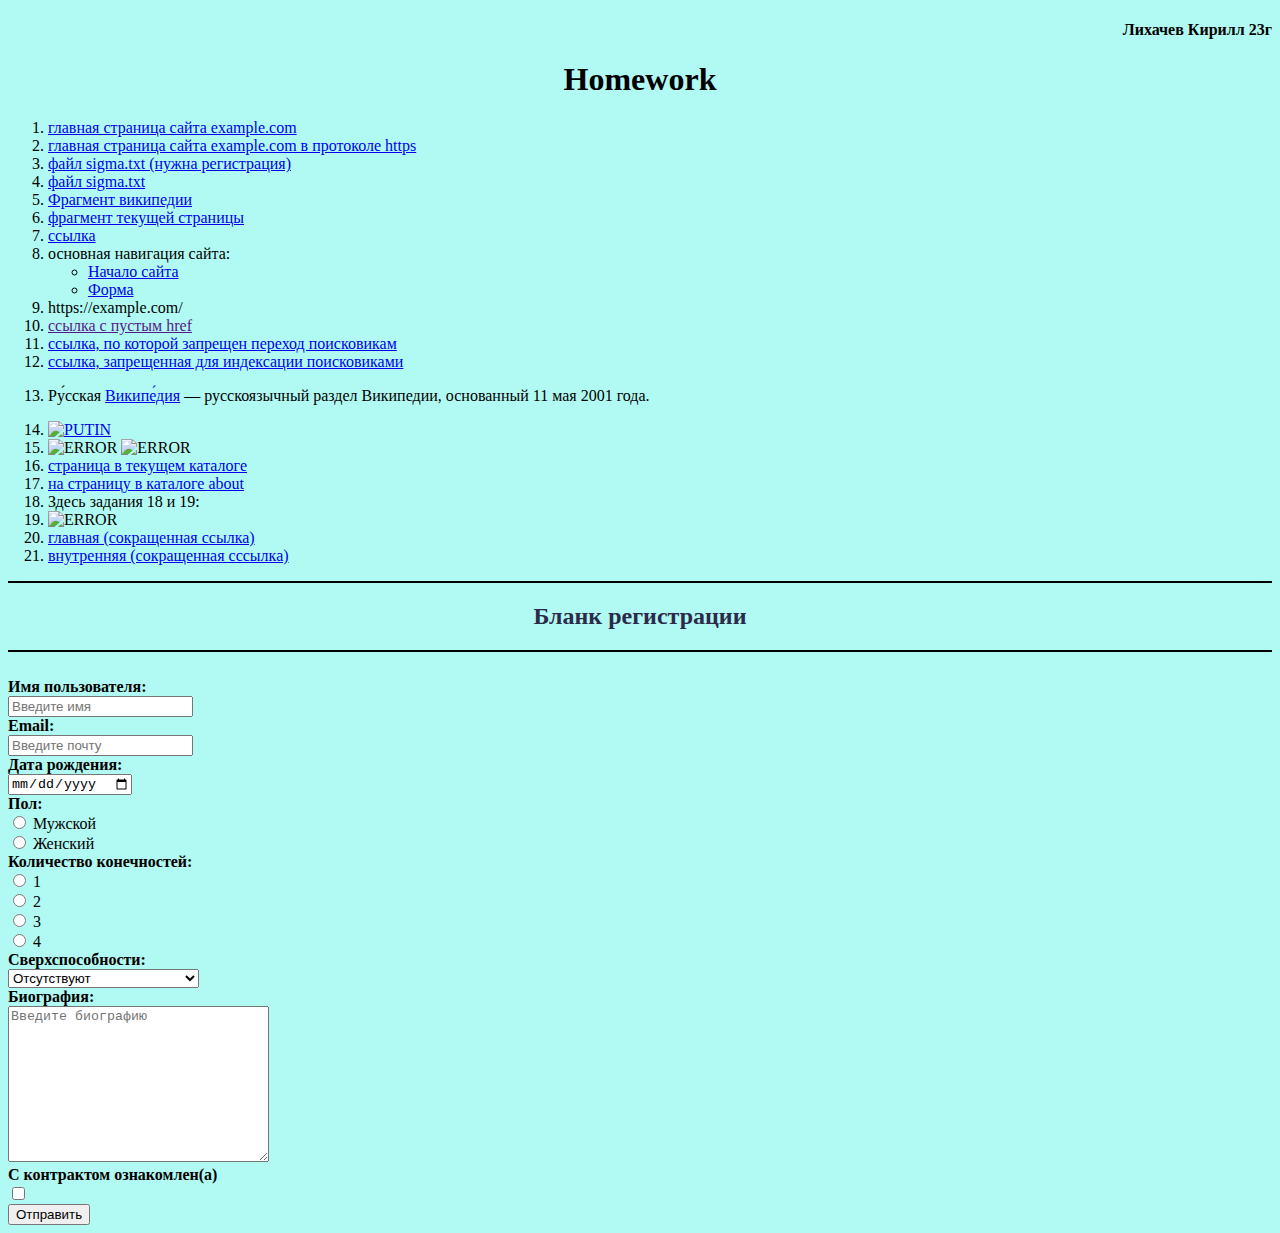
==== index.html @ 8c24b14b "Update index.html" ====
<!DOCTYPE html>
<html lang="ru">

<head>
    <title> 1 задание </title>
    <style>
        
        h2 {
            color: #2C2A4A;
        }
        h4 {
            text-align:right;
        }
        h1, h2{
             text-align:center;
        }
        body{background-color:#b1faf3 ;}
        hr {
            border: none;
            background-color: rgb(0, 0, 0);
            color: rgb(0, 0, 0);
            height: 2px;
        }
    </style>
</head>

<body>
    <h4> Лихачев Кирилл 23г</h4>
    <h1 id="Homework"> Homework </h1>
    <ol>
        <li> <a href="http://example.com">главная страница сайта example.com</a> </li>
        <li> <a href="https://example.com">главная страница сайта example.com в протоколе https</a> </li>
        <li> <a href="ftp://dginni.ru/file/sigma.txt">файл sigma.txt (нужна регистрация)</a> </li>
        <li> <a href="ftp://admin:admin@dginni.ru/file/sigma.txt">файл sigma.txt</a></li>
        <li> <a
                href="https://ru.wikipedia.org/wiki/%D0%90%D1%81%D1%82%D0%B0%D1%84%D0%B5%D0%B9,_%D0%90%D0%BB%D0%B8%D0%BD%D0%B0#:~:text=%5B6%5D.-,%D0%A1%D0%B5%D0%BC%D1%8C%D1%8F,-%5B%D0%BF%D1%80%D0%B0%D0%B2%D0%B8%D1%82%D1%8C%20%7C">Фрагмент
                википедии</a> </li>
        <li> <a href="#123">фрагмент текущей страницы</a> </li>
        <li> <a
                href="https://www.citilink.ru/catalog/noutbuki/?text=%D0%BD%D0%BE%D1%83%D1%82%D0%B1%D1%83%D0%BA&p=2">ссылка</a>
        </li>
        <li>основная навигация сайта:
            <nav>
                <ul>
                    <li><a href="#Homework" title="Задания для Веб разработки">Начало сайта</a></li>
                    <li><a href="#form" title="Регистрационная форма">Форма</a></li>
                </ul>
            </nav>
        </li>
        <li> <a> https://example.com/ </a> </li>
        <li> <a href="">ссылка с пустым href</a> </li>
        <li> <a href="https://vseigru.net/" rel="nofollow">ссылка, по которой запрещен переход поисковикам</a> </li>
        <li><!--<noindex>--><a href="https://vseigru.net/">ссылка, запрещенная для индексации поисковиками</a><!--</noindex>--></li>
        <li>
            <a id="123"></a>
            <p>Ру́сская <a title="13) контекстную в тексте абзаца" href="https://ru.wikipedia.org/">Википе́дия</a> —
                русскоязычный раздел Википедии, основанный 11 мая 2001 года.</p>
        </li>
        <li> <a href="https://www.gosuslugi.ru/"><img
                    src="https://gorzavod.ru/wp-content/uploads/2021/10/0c6c78404cf1f711608205420.jpg"
                    title="ссылка-изображение" alt="PUTIN" width="150"></a></li>
        <li>
            <img src="https://webgolovolomki.com/wp-content/uploads/2021/01/znimok-ekrana-2021-01-23-o-19.46.15.png"
                alt="ERROR" usemap="#push" title="ссылки из прямоугольных облостей картинки" width="150"
                height="100">
            <map name="push">
                <area shape="rect" coords="27,19,120,80" href="https://moodle.kubsu.ru/"
                    title="ссылки из прямоугольных облостей картинки" alt="ERROR">
            </map>
            <img src="https://irecommend.ru/sites/default/files/product-images/144821/cS6lCcP4oqOoETPi5kFqYQ.jpg"
                title="ссылки из круглых областей картинки" alt="ERROR" usemap="#nopush" width="150" height="100">
            <map name="nopush">
                <area shape="circle" coords="73,45,23" title="ссылки из круглых областей картинки"
                    href="https://encrypted-tbn0.gstatic.com/images?q=tbn:ANd9GcR4J6ZgxyWGU0JUVZEE5BH24QgYCLa6yUlz_yX9v7jZI19_FVjfSHb3dLUUVl8Tn3AHGh4&usqp=CAU"
                    alt="ERROR">
            </map>
        </li>
        <li>
            <a href="Panthera_tigris.html">страница в текущем каталоге</a>
        </li>
        <li>
            <a href="about/web.html">на страницу в каталоге about</a>
        </li>
        <li>Здесь задания 18 и 19:</li>
        <li>
            <img src="https://encrypted-tbn0.gstatic.com/images?q=tbn:ANd9GcTrG4LdqjAzrh626huumTRZTFtD4g0A2zc_hg&usqp=CAU"
                alt="ERROR" usemap="#18&19" title="перейти к заданиям 18 и 19" width="100" height="65">

            <map name="18&19">
                <area shape="rect" title="перейти к заданиям 18 и 19" coords="5,19,95,45"
                    href="about/teir/navigation.html" alt="ERROR">
            </map>
        <li><a href="/index.html">главная (сокращенная ссылка)</a></li>
        <li>
            <a href="/Panthera_tigris.html">внутренняя (сокращенная сссылка)</a>
        </li>
    </ol>
    <hr><h2>Бланк регистрации</h2><hr>
    <br>
    <form action="/" method="POST"> <a id="form"></a>
        <b><label for="UserName">Имя пользователя:</label></b><br>
        <input id="UserName" type="text" placeholder="Введите имя" name="UserName" required><br>
        <b><label for="userEmail">Email:</label></b><br>
        <input id="userEmail" type="email" placeholder="Введите почту" name="UserEmail" required><br>
        <b><label for="date">Дата рождения:</label></b><br>
        <input id="date" type="date" name="UserDate" required><br>
        <b>Пол:</b><br>
        <input type="radio" id="man" name="gender" required>
        <label for="man">Мужской</label><br>
        <input type="radio" id="woman" name="gender" required>
        <label for="woman">Женский</label><br>
        <b>Количество конечностей:</b><br>
        <input type="radio" id="1-" name="limbs" required>
        <label for="1-">1</label> <br>
        <input type="radio" id="2-" name="limbs" required>
        <label for="2-">2</label> <br>
        <input type="radio" id="3-" name="limbs" required>
        <label for="3-">3</label> <br>
        <input type="radio" id="4-" name="limbs" required>
        <label for="4-">4</label> <br>
        <b><label for="superpowers">Сверхспособности:</label></b><br>
        <select id="superpowers" name="superpower">
            <option value="Missing">Отсутствуют</option>
            <option value="Immortality">Бессмертие</option>
            <option value="Passing">Прохождение сквозь стены</option>
            <option value="Levitation">Левитация</option>
        </select><br>
            <b><label for="bio">Биография:</label></b><br>
            <textarea name="biog" id="bio" cols="30" rows="10" placeholder="Введите биографию"></textarea><br>
        <b><label for="introduction">С контрактом ознакомлен(а)<br>
            <input type="checkbox" id="introduction" name="introduction" required>
        </label></b><br>

        <input type="submit" value="Отправить" />

    </form>
</body>
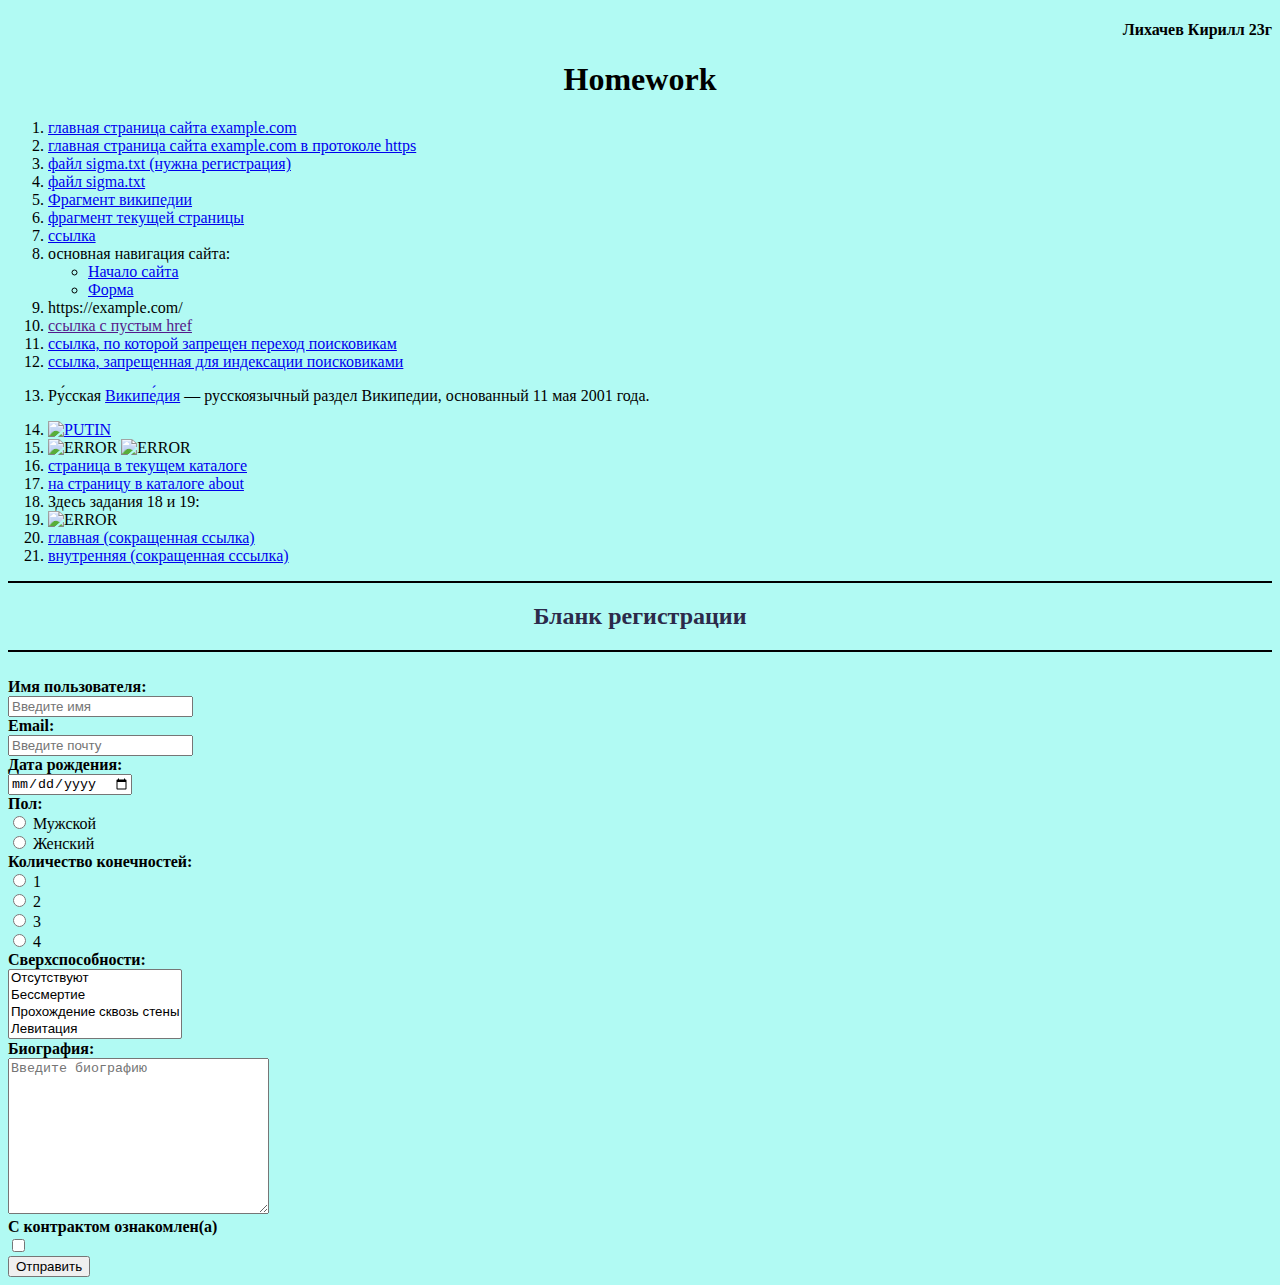
==== commit 7db5901d: "Update index.html" ====
--- a/index.html
+++ b/index.html
@@ -3,8 +3,7 @@
 
 <head>
     <title> 1 задание </title>
-    <style>
-        
+    <style>    
         h2 {
             color: #2C2A4A;
         }
@@ -54,25 +53,24 @@
         <li>
             <a id="123"></a>
             <p>Ру́сская <a title="13) контекстную в тексте абзаца" href="https://ru.wikipedia.org/">Википе́дия</a> —
-                русскоязычный раздел Википедии, основанный 11 мая 2001 года.</p>
+            русскоязычный раздел Википедии, основанный 11 мая 2001 года.</p>
         </li>
-        <li> <a href="https://www.gosuslugi.ru/"><img
-                    src="https://gorzavod.ru/wp-content/uploads/2021/10/0c6c78404cf1f711608205420.jpg"
-                    title="ссылка-изображение" alt="PUTIN" width="150"></a></li>
+        <li> <a href="https://www.gosuslugi.ru/"><img src="https://gorzavod.ru/wp-content/uploads/2021/10/0c6c78404cf1f711608205420.jpg"
+             title="ссылка-изображение" alt="PUTIN" width="150"></a></li>
         <li>
             <img src="https://webgolovolomki.com/wp-content/uploads/2021/01/znimok-ekrana-2021-01-23-o-19.46.15.png"
-                alt="ERROR" usemap="#push" title="ссылки из прямоугольных облостей картинки" width="150"
-                height="100">
+            alt="ERROR" usemap="#push" title="ссылки из прямоугольных облостей картинки" width="150" height="100">
+                                                                                                                
             <map name="push">
-                <area shape="rect" coords="27,19,120,80" href="https://moodle.kubsu.ru/"
-                    title="ссылки из прямоугольных облостей картинки" alt="ERROR">
+                <area shape="rect" coords="27,19,120,80" href="https://moodle.kubsu.ru/" title="ссылки из прямоугольных облостей картинки" alt="ERROR">
             </map>
+                                                                                                                                                      
             <img src="https://irecommend.ru/sites/default/files/product-images/144821/cS6lCcP4oqOoETPi5kFqYQ.jpg"
-                title="ссылки из круглых областей картинки" alt="ERROR" usemap="#nopush" width="150" height="100">
+            title="ссылки из круглых областей картинки" alt="ERROR" usemap="#nopush" width="150" height="100">
+                                                                                                                 
             <map name="nopush">
-                <area shape="circle" coords="73,45,23" title="ссылки из круглых областей картинки"
-                    href="https://encrypted-tbn0.gstatic.com/images?q=tbn:ANd9GcR4J6ZgxyWGU0JUVZEE5BH24QgYCLa6yUlz_yX9v7jZI19_FVjfSHb3dLUUVl8Tn3AHGh4&usqp=CAU"
-                    alt="ERROR">
+                <area shape="circle" coords="73,45,23" title="ссылки из круглых областей картинки" alt="ERROR"
+                href="https://encrypted-tbn0.gstatic.com/images?q=tbn:ANd9GcR4J6ZgxyWGU0JUVZEE5BH24QgYCLa6yUlz_yX9v7jZI19_FVjfSHb3dLUUVl8Tn3AHGh4&usqp=CAU">
             </map>
         </li>
         <li>
@@ -84,31 +82,33 @@
         <li>Здесь задания 18 и 19:</li>
         <li>
             <img src="https://encrypted-tbn0.gstatic.com/images?q=tbn:ANd9GcTrG4LdqjAzrh626huumTRZTFtD4g0A2zc_hg&usqp=CAU"
-                alt="ERROR" usemap="#18&19" title="перейти к заданиям 18 и 19" width="100" height="65">
+            alt="ERROR" usemap="#18&19" title="перейти к заданиям 18 и 19" width="100" height="65">
 
             <map name="18&19">
-                <area shape="rect" title="перейти к заданиям 18 и 19" coords="5,19,95,45"
-                    href="about/teir/navigation.html" alt="ERROR">
+                <area shape="rect" title="перейти к заданиям 18 и 19" coords="5,19,95,45" href="about/teir/navigation.html" alt="ERROR">
             </map>
+        </li>
         <li><a href="/index.html">главная (сокращенная ссылка)</a></li>
-        <li>
-            <a href="/Panthera_tigris.html">внутренняя (сокращенная сссылка)</a>
-        </li>
+        <li><a href="/Panthera_tigris.html">внутренняя (сокращенная сссылка)</a></li>
     </ol>
     <hr><h2>Бланк регистрации</h2><hr>
     <br>
     <form action="/" method="POST"> <a id="form"></a>
         <b><label for="UserName">Имя пользователя:</label></b><br>
         <input id="UserName" type="text" placeholder="Введите имя" name="UserName" required><br>
+                                                                                  
         <b><label for="userEmail">Email:</label></b><br>
         <input id="userEmail" type="email" placeholder="Введите почту" name="UserEmail" required><br>
+                                                                                       
         <b><label for="date">Дата рождения:</label></b><br>
         <input id="date" type="date" name="UserDate" required><br>
+                                                    
         <b>Пол:</b><br>
         <input type="radio" id="man" name="gender" required>
         <label for="man">Мужской</label><br>
         <input type="radio" id="woman" name="gender" required>
         <label for="woman">Женский</label><br>
+                          
         <b>Количество конечностей:</b><br>
         <input type="radio" id="1-" name="limbs" required>
         <label for="1-">1</label> <br>
@@ -118,15 +118,18 @@
         <label for="3-">3</label> <br>
         <input type="radio" id="4-" name="limbs" required>
         <label for="4-">4</label> <br>
+                       
         <b><label for="superpowers">Сверхспособности:</label></b><br>
-        <select id="superpowers" name="superpower">
+        <select id="superpowers" name="superpower" multiple="multiple">
             <option value="Missing">Отсутствуют</option>
             <option value="Immortality">Бессмертие</option>
             <option value="Passing">Прохождение сквозь стены</option>
             <option value="Levitation">Левитация</option>
         </select><br>
-            <b><label for="bio">Биография:</label></b><br>
-            <textarea name="biog" id="bio" cols="30" rows="10" placeholder="Введите биографию"></textarea><br>
+                                      
+        <b><label for="bio">Биография:</label></b><br>
+        <textarea name="biog" id="bio" cols="30" rows="10" placeholder="Введите биографию"></textarea><br>
+                                                                                              
         <b><label for="introduction">С контрактом ознакомлен(а)<br>
             <input type="checkbox" id="introduction" name="introduction" required>
         </label></b><br>
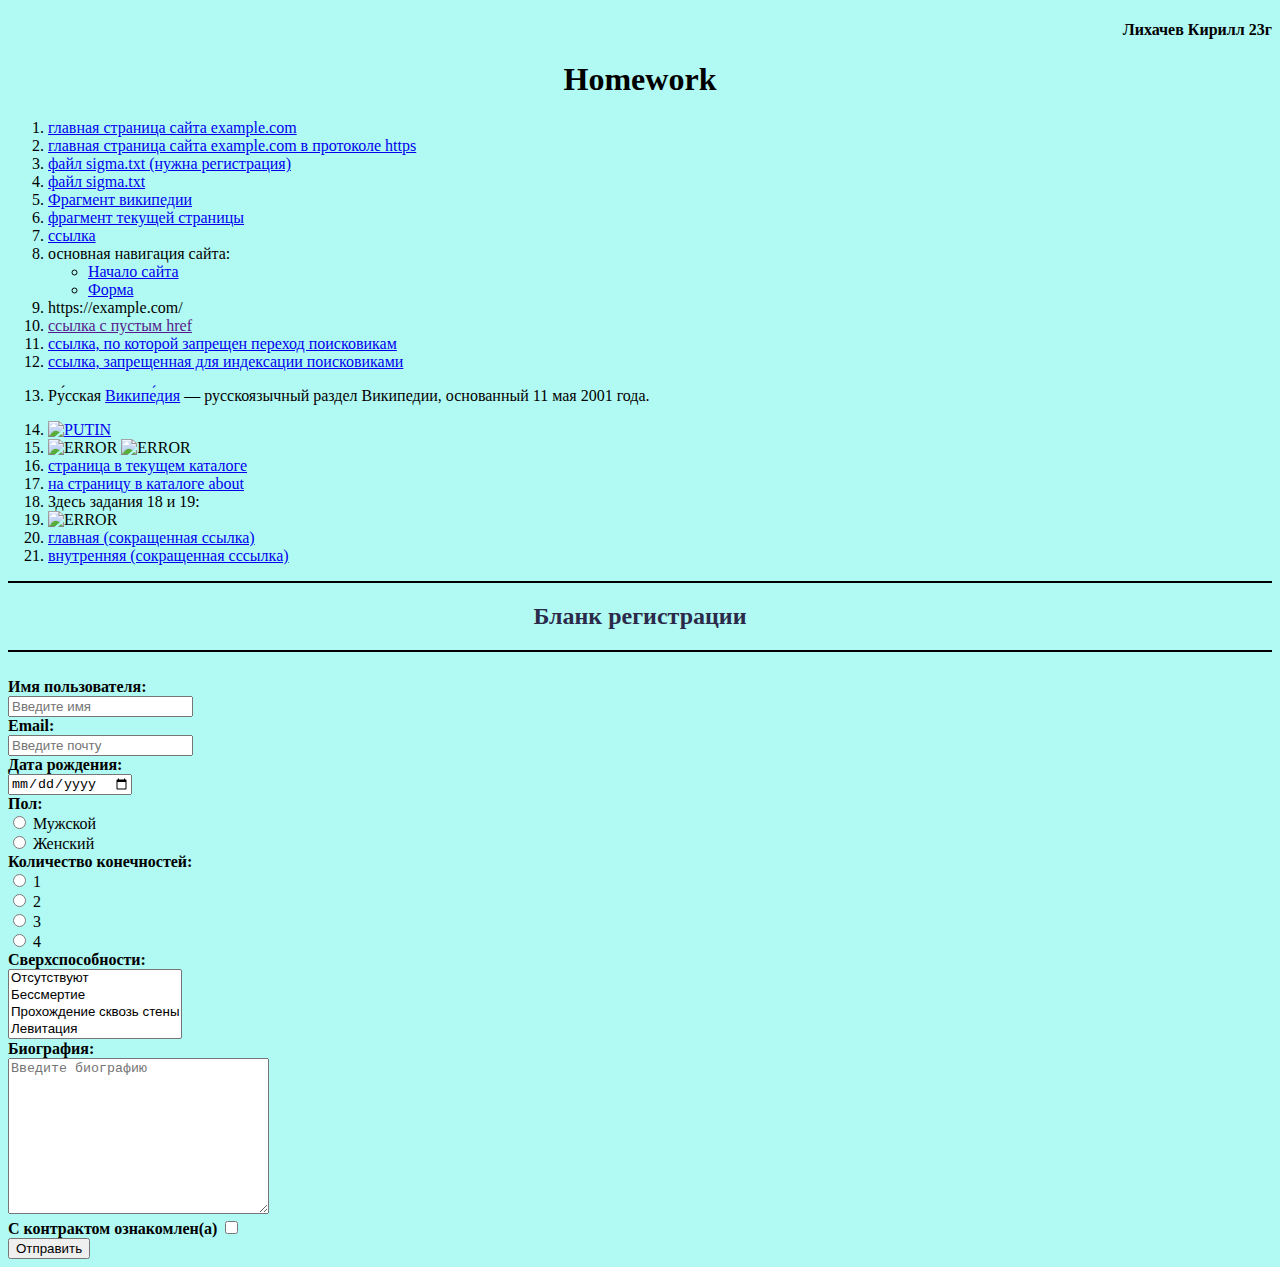
==== commit 5c64802d: "Update index.html" ====
--- a/index.html
+++ b/index.html
@@ -130,7 +130,7 @@
         <b><label for="bio">Биография:</label></b><br>
         <textarea name="biog" id="bio" cols="30" rows="10" placeholder="Введите биографию"></textarea><br>
                                                                                               
-        <b><label for="introduction">С контрактом ознакомлен(а)<br>
+        <b><label for="introduction">С контрактом ознакомлен(а)
             <input type="checkbox" id="introduction" name="introduction" required>
         </label></b><br>
 
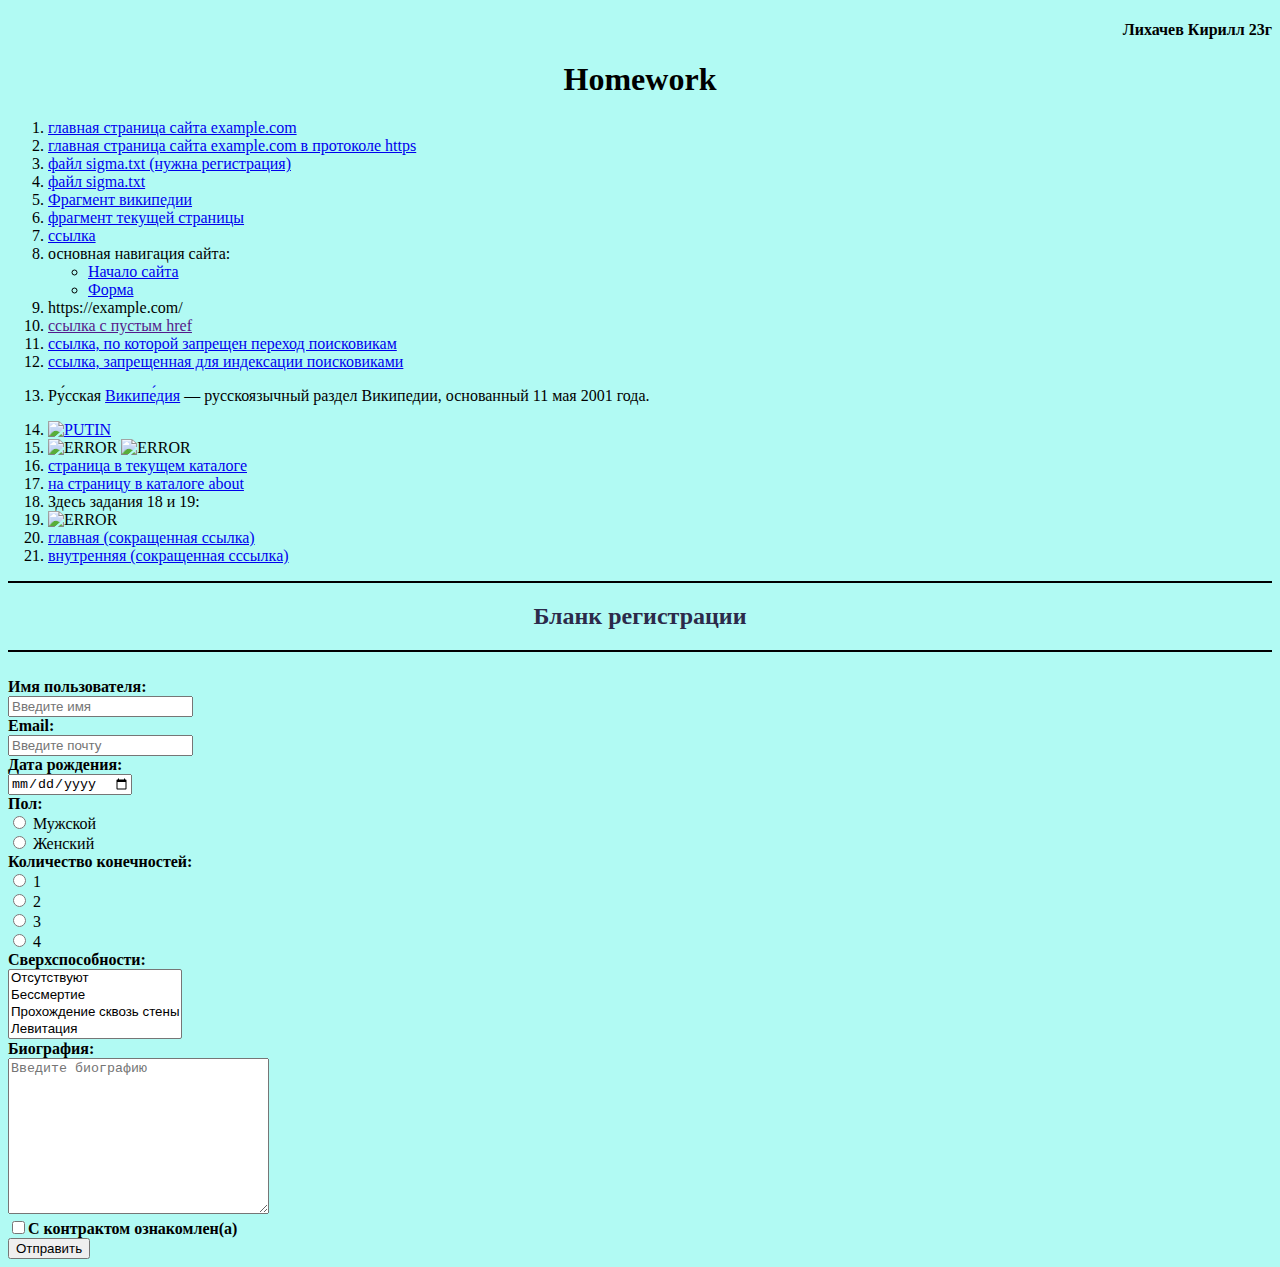
==== commit 91c8579e: "Update index.html" ====
--- a/index.html
+++ b/index.html
@@ -130,9 +130,7 @@
         <b><label for="bio">Биография:</label></b><br>
         <textarea name="biog" id="bio" cols="30" rows="10" placeholder="Введите биографию"></textarea><br>
                                                                                               
-        <b><label for="introduction">С контрактом ознакомлен(а)
-            <input type="checkbox" id="introduction" name="introduction" required>
-        </label></b><br>
+        <b><label for="introduction"><input type="checkbox" id="introduction" name="introduction" required>С контрактом ознакомлен(а)</label></b><br>
 
         <input type="submit" value="Отправить" />
 
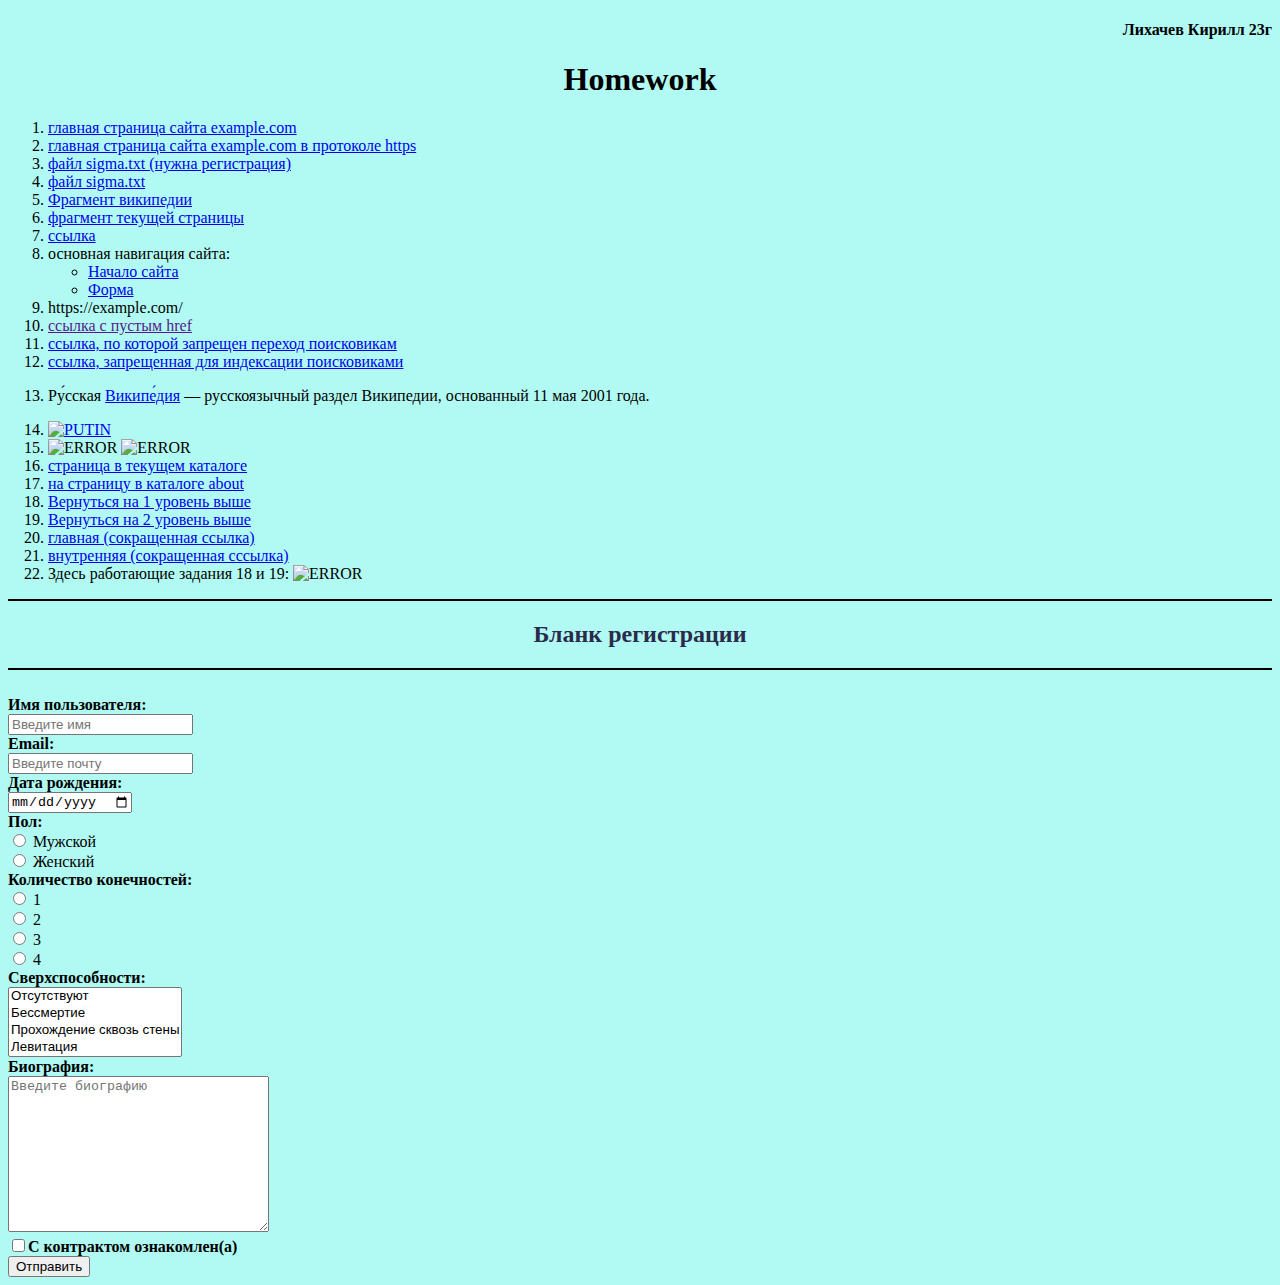
==== commit 164b8b9d: "Update index.html" ====
--- a/index.html
+++ b/index.html
@@ -79,8 +79,12 @@
         <li>
             <a href="about/web.html">на страницу в каталоге about</a>
         </li>
-        <li>Здесь задания 18 и 19:</li>
+        <li><a href="../web.html">Вернуться на 1 уровень выше</a></li>
+        <li><a href="../../index.html">Вернуться на 2 уровень выше</a></li>
+        <li><a href="/index.html">главная (сокращенная ссылка)</a></li>
+        <li><a href="/Panthera_tigris.html">внутренняя (сокращенная сссылка)</a></li>
         <li>
+            Здесь работающие задания 18 и 19:
             <img src="https://encrypted-tbn0.gstatic.com/images?q=tbn:ANd9GcTrG4LdqjAzrh626huumTRZTFtD4g0A2zc_hg&usqp=CAU"
             alt="ERROR" usemap="#18&19" title="перейти к заданиям 18 и 19" width="100" height="65">
 
@@ -88,8 +92,6 @@
                 <area shape="rect" title="перейти к заданиям 18 и 19" coords="5,19,95,45" href="about/teir/navigation.html" alt="ERROR">
             </map>
         </li>
-        <li><a href="/index.html">главная (сокращенная ссылка)</a></li>
-        <li><a href="/Panthera_tigris.html">внутренняя (сокращенная сссылка)</a></li>
     </ol>
     <hr><h2>Бланк регистрации</h2><hr>
     <br>
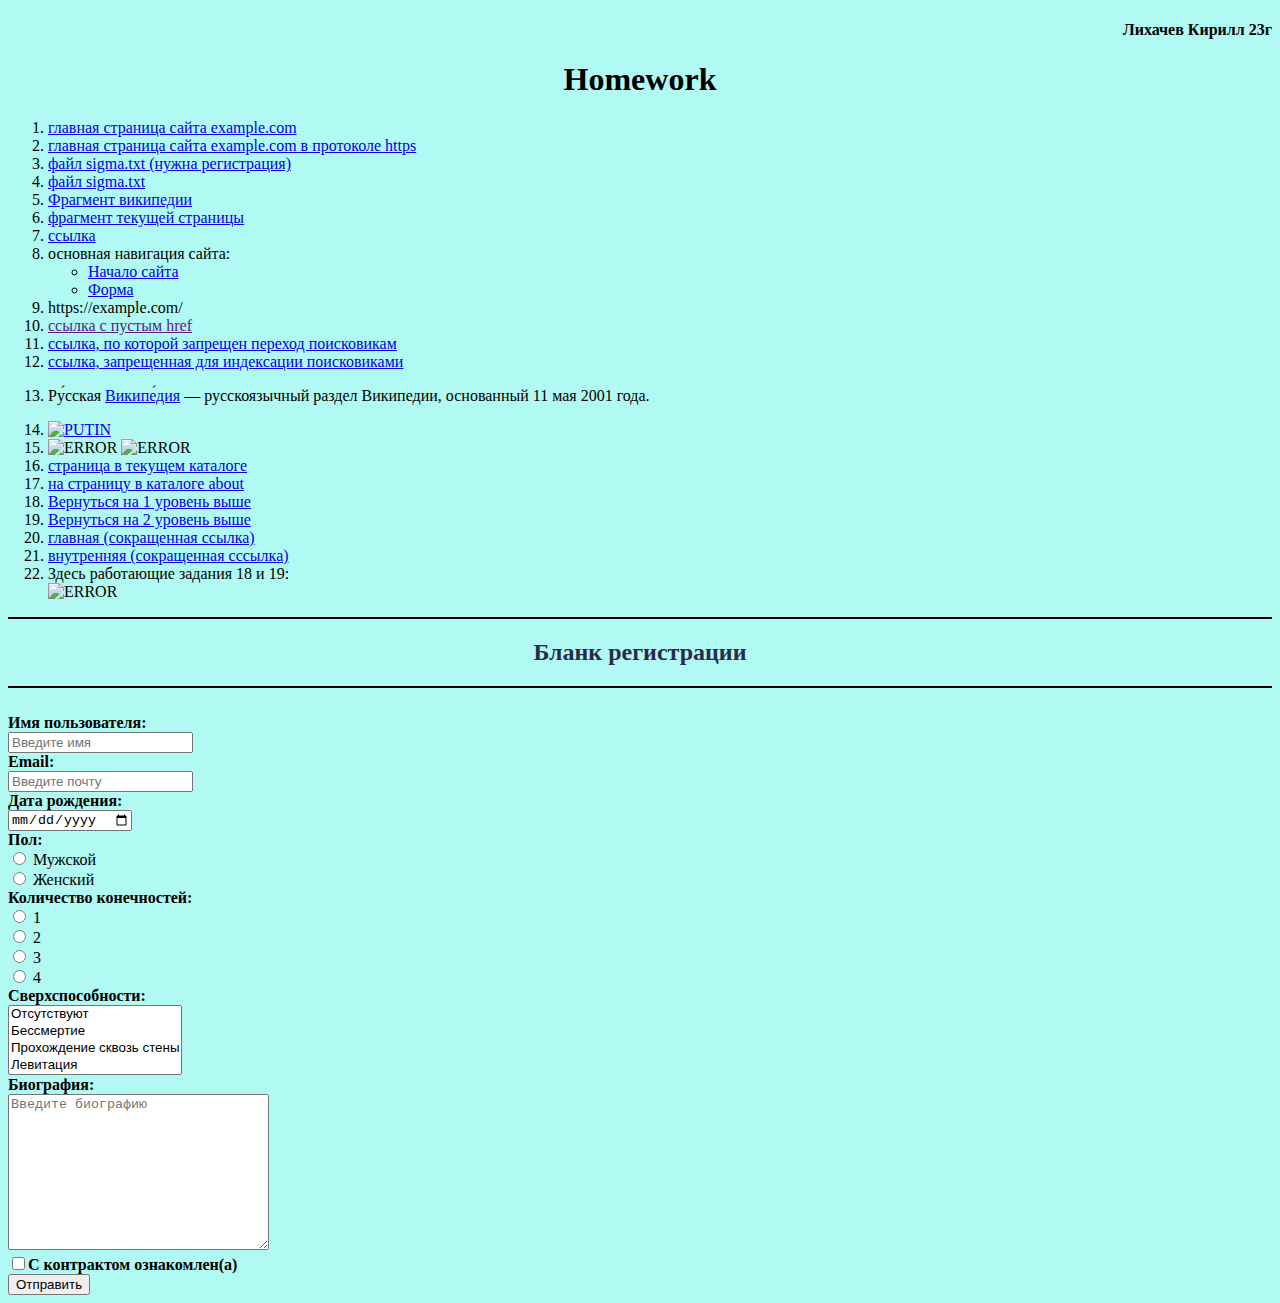
==== commit f53190f7: "Update index.html" ====
--- a/index.html
+++ b/index.html
@@ -84,7 +84,7 @@
         <li><a href="/index.html">главная (сокращенная ссылка)</a></li>
         <li><a href="/Panthera_tigris.html">внутренняя (сокращенная сссылка)</a></li>
         <li>
-            Здесь работающие задания 18 и 19:
+            Здесь работающие задания 18 и 19:<br>
             <img src="https://encrypted-tbn0.gstatic.com/images?q=tbn:ANd9GcTrG4LdqjAzrh626huumTRZTFtD4g0A2zc_hg&usqp=CAU"
             alt="ERROR" usemap="#18&19" title="перейти к заданиям 18 и 19" width="100" height="65">
 
